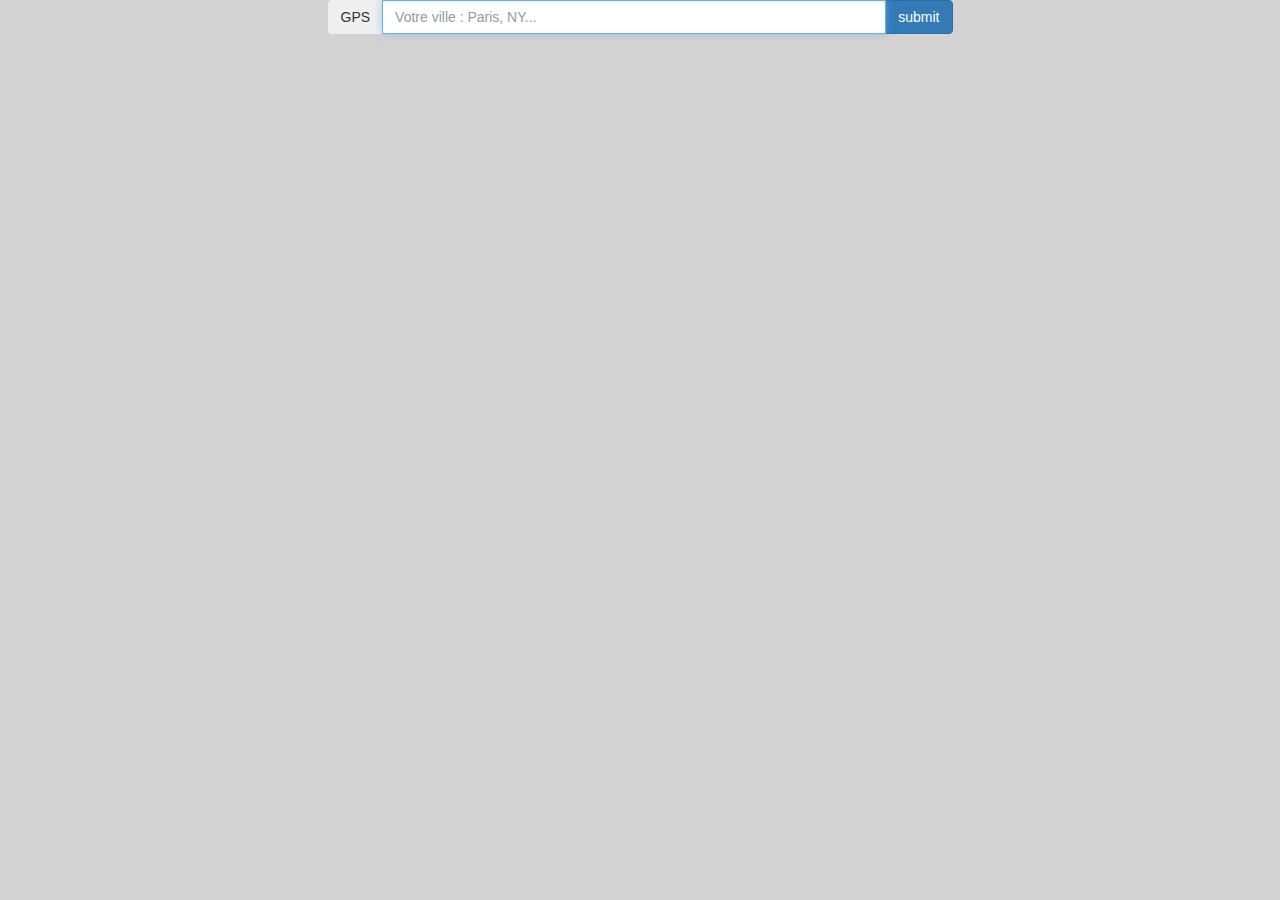
==== tp6/index.html @ b0bb05aa "Add files via upload" ====
<!DOCTYPE html>

<html>
<head>
<meta charset="utf-8">
<link rel="stylesheet" type="text/css" href="bootstrap.css" >
<link rel="stylesheet" type="text/css" href="style.css" >
<script type="text/javascript" src="index.js"></script>

	<title></title>
</head>
<body>


<form id="searchCity" 
 <div class="weather-home">
 <div class="overlay">
<div class="row">
                <div class="col-lg-offset-3 col-lg-6">
                    <div class="input-group">
                      <span class="input-group-btn">
                        <button class="btn btn--warning" type="button" onclick="getLocation()">GPS</button>
                      </span>
                      <input type="search" id="city" class="form-control" required placeholder="Votre ville : Paris, NY..." autofocus />
                      <span class="input-group-btn">
                        <button class="btn btn-primary" type="submit">submit</button>
                      </span>
                    </div>
                </div>
            </div>
            <div id="result"> 

            <center>
    <b><br/> <div id="nom"></div></b>
    <br/> <div id="tim"></div>
    <div id="hr"></div>
    <br/> <img src="" id="icon" />
     <div id="temp"></div>
    <br/> <div id="temps"></div>
   <div id="hr1"></div>
     <br/><div id="humidity"></div>
    <div id="hr2"></div>
    <br/><div id="cloud"></div>
    <div id="hr3"></div>
    <br/><div id="wind"></div>
    <div id="hr4"></div>
    <br/><div id="map"></div>
        <div id="hr5"></div>
    <br/><div id="mapholder"></div>
</center>
    </form>






</body>
</html>
---- tp6/style.css ----
body{
	background-color: lightgray;
	
	
}
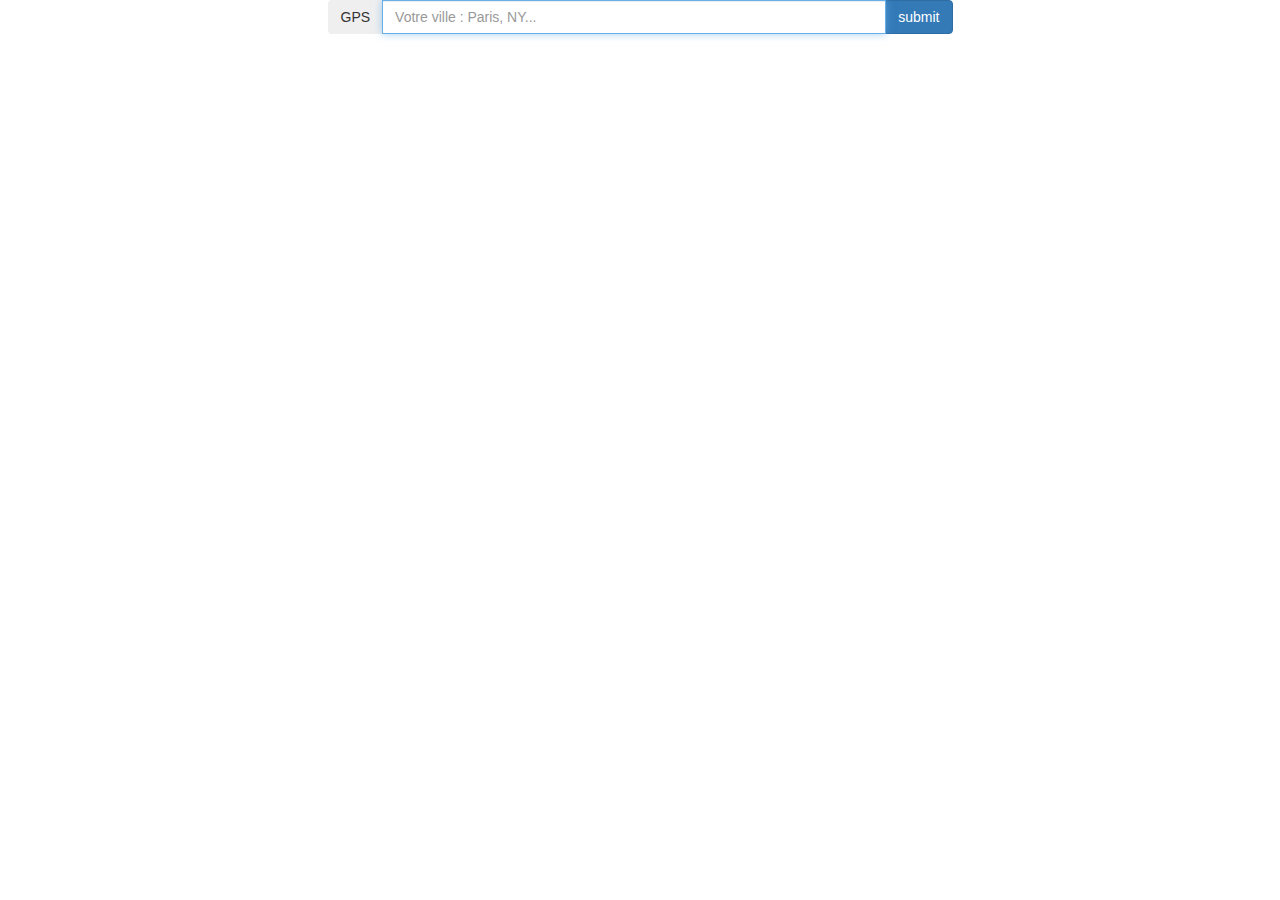
==== commit 234f6ec9: "Update index.html" ====
--- a/tp6/index.html
+++ b/tp6/index.html
@@ -4,7 +4,6 @@
 <head>
 <meta charset="utf-8">
 <link rel="stylesheet" type="text/css" href="bootstrap.css" >
-<link rel="stylesheet" type="text/css" href="style.css" >
 <script type="text/javascript" src="index.js"></script>
 
 	<title></title>
@@ -56,4 +55,4 @@
 
 
 </body>
-</html>+</html>
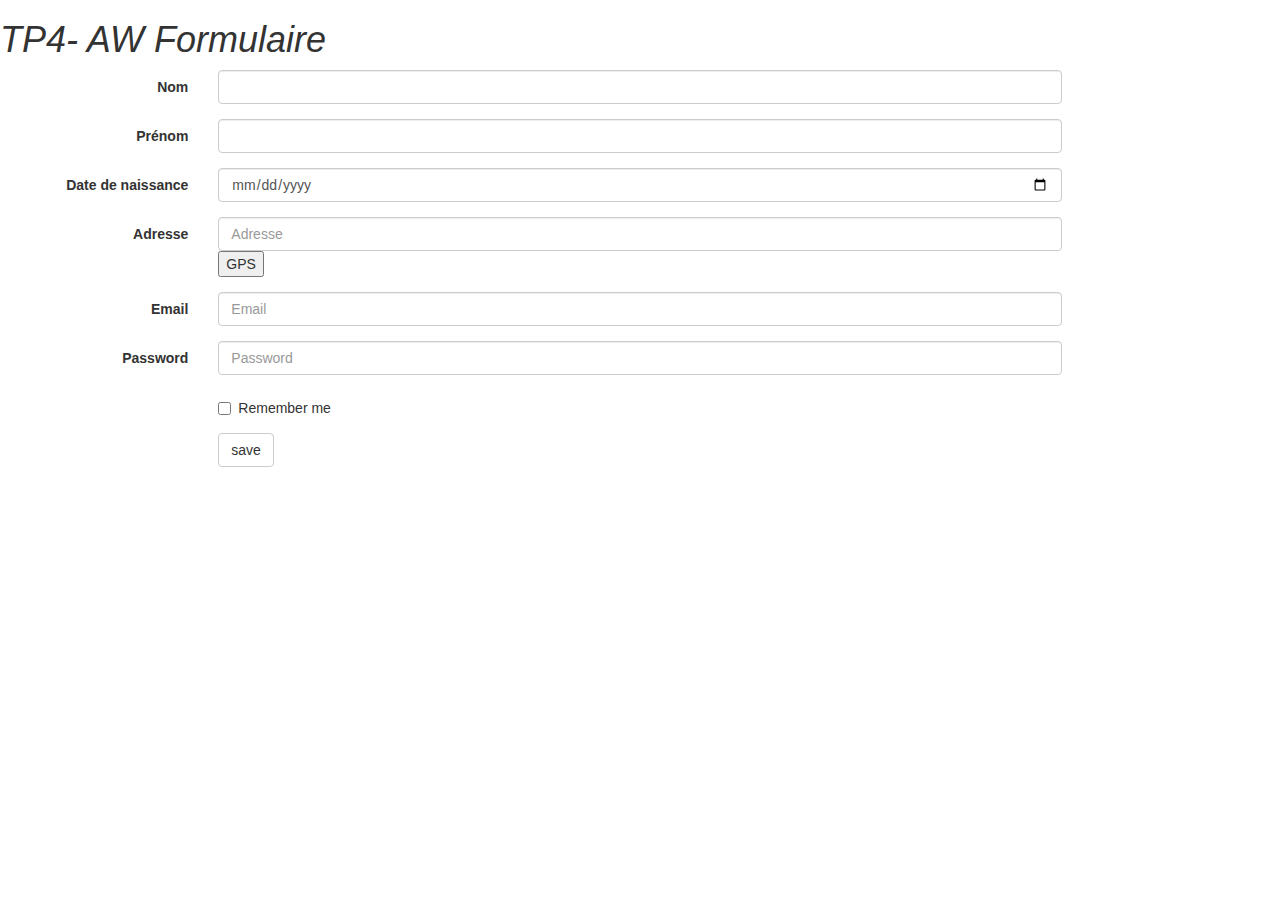
==== commit 926532a0: "Add files via upload" ====
--- a/tp6/index.html
+++ b/tp6/index.html
@@ -2,57 +2,116 @@
 
 <html>
 <head>
-<meta charset="utf-8">
-<link rel="stylesheet" type="text/css" href="bootstrap.css" >
-<script type="text/javascript" src="index.js"></script>
+	
+	<meta charset="utf-8">
+	<link rel="stylesheet" type="text/css" href="bootstrap.css">
+	<link rel="stylesheet" type="text/css" href="index.css">
+	<script src="jquery-3.1.1.min.js"></script>
+	<script type="text/javascript" src="bootstrap.js"></script>
+	<script type="text/javascript" src="formulaire.js"></script>
+	<title></title>
 
-	<title></title>
+	<script>
+	function save(){
+		
+		var nom=document.getElementById('inputnom').value;
+		var prenom=document.getElementById('inputprenom').value;
+    var date=document.getElementById('inputDate').value;
+    var adresse=document.getElementById('inputAdress3').value;
+		var mail=document.getElementById('inputEmail3').value;
+		var pass=document.getElementById('inputPassword3').value;
+
+		localStorage.setItem('familyname',nom);
+    localStorage.setItem('firstname',prenom);
+    localStorage.setItem('dat',date);
+    localStorage.setItem('address',adresse);
+    localStorage.setItem('email',mail);
+    localStorage.setItem('mp',pass);
+
+
+		if (nom.length != "" && prenom.length != "" && date.length !="" && adresse.length!="" && mail.length!= "" && pass.length!="") {
+      
+        document.getElementById("success").innerHTML="Bravo! le formulaire est sauvegardé";
+		
+		}
+	}
+
+	</script>
+
 </head>
 <body>
 
+<h1> <i> TP4- AW Formulaire </i> </h1>
 
-<form id="searchCity" 
- <div class="weather-home">
- <div class="overlay">
-<div class="row">
-                <div class="col-lg-offset-3 col-lg-6">
-                    <div class="input-group">
-                      <span class="input-group-btn">
-                        <button class="btn btn--warning" type="button" onclick="getLocation()">GPS</button>
-                      </span>
-                      <input type="search" id="city" class="form-control" required placeholder="Votre ville : Paris, NY..." autofocus />
-                      <span class="input-group-btn">
-                        <button class="btn btn-primary" type="submit">submit</button>
-                      </span>
-                    </div>
-                </div>
-            </div>
-            <div id="result"> 
-
-            <center>
-    <b><br/> <div id="nom"></div></b>
-    <br/> <div id="tim"></div>
-    <div id="hr"></div>
-    <br/> <img src="" id="icon" />
-     <div id="temp"></div>
-    <br/> <div id="temps"></div>
-   <div id="hr1"></div>
-     <br/><div id="humidity"></div>
-    <div id="hr2"></div>
-    <br/><div id="cloud"></div>
-    <div id="hr3"></div>
-    <br/><div id="wind"></div>
-    <div id="hr4"></div>
-    <br/><div id="map"></div>
-        <div id="hr5"></div>
-    <br/><div id="mapholder"></div>
-</center>
-    </form>
-
-
-
-
-
-
+<form class="form-horizontal">
+  <div class="form-group">
+    <label for="inputnom" class="col-sm-2 control-label">Nom</label>
+    <div class="col-sm-8">
+      <input type="text" class="form-control" id="inputnom">
+    </div>
+     <div class="col-sm-2 keyCount">
+    </div>
+  </div>
+  <form class="form-horizontal">
+  <div class="form-group">
+    <label for="inputprenom" class="col-sm-2 control-label">Prénom</label>
+    <div class="col-sm-8">
+      <input type="text" class="form-control" id="inputprenom">
+    </div>
+     <div class="col-sm-2 keyCount">
+    </div>
+  </div>
+  
+<form class="form-horizontal">
+  <div class="form-group">
+    <label for="inputDate" class="col-sm-2 control-label">Date de naissance</label>
+    <div class="col-sm-8">
+      <input type="date" class="form-control" id="inputDate">
+    </div>
+     <div class="col-sm-2 keyCount">
+    </div>
+  </div>
+  <div class="form-group">
+    <label for="inputAdress3" class="col-sm-2 control-label">Adresse </label>
+    <div class="col-sm-8">
+      <input type="text" class="form-control" id="inputAdress3" placeholder="Adresse" > <input type="button"  value="GPS" onclick="getLocation();"/>
+      <div id="demo"></div>
+    </div>
+    <div class="col-sm-2 keyCount">
+    </div>
+    </div>
+    <form class="form-horizontal">
+  <div class="form-group">
+    <label for="inputEmail3" class="col-sm-2 control-label">Email</label>
+    <div class="col-sm-8">
+      <input type="email" class="form-control" id="inputEmail3" placeholder="Email">
+    </div>
+    <div class="col-sm-2 keyCount">
+    </div>
+  </div>
+  <div class="form-group">
+    <label for="inputPassword3" class="col-sm-2 control-label">Password</label>
+    <div class="col-sm-8">
+      <input type="password" class="form-control" id="inputPassword3" placeholder="Password">
+      <div class="col-sm-2 keyCount">
+    </div>
+    </div>
+  </div>
+  <div class="form-group">
+    <div class="col-sm-offset-2 col-sm-10">
+      <div class="checkbox">
+        <label>
+          <input type="checkbox"> Remember me
+        </label>
+      </div>
+    </div>
+  </div>
+  <div class="form-group">
+    <div class="col-sm-offset-2 col-sm-10">
+      <input type="button"  class="btn btn-default" id="submitForm" value="save" onclick="save()"/>
+    </div>
+  </div>
+</form>
+<div id="success"></div>
 </body>
-</html>
+</html>--- a/tp6/index.css
+++ b/tp6/index.css
@@ -0,0 +1,6 @@
+#success{
+	background-color: lightgreen; 
+	text-align: center;
+	
+
+}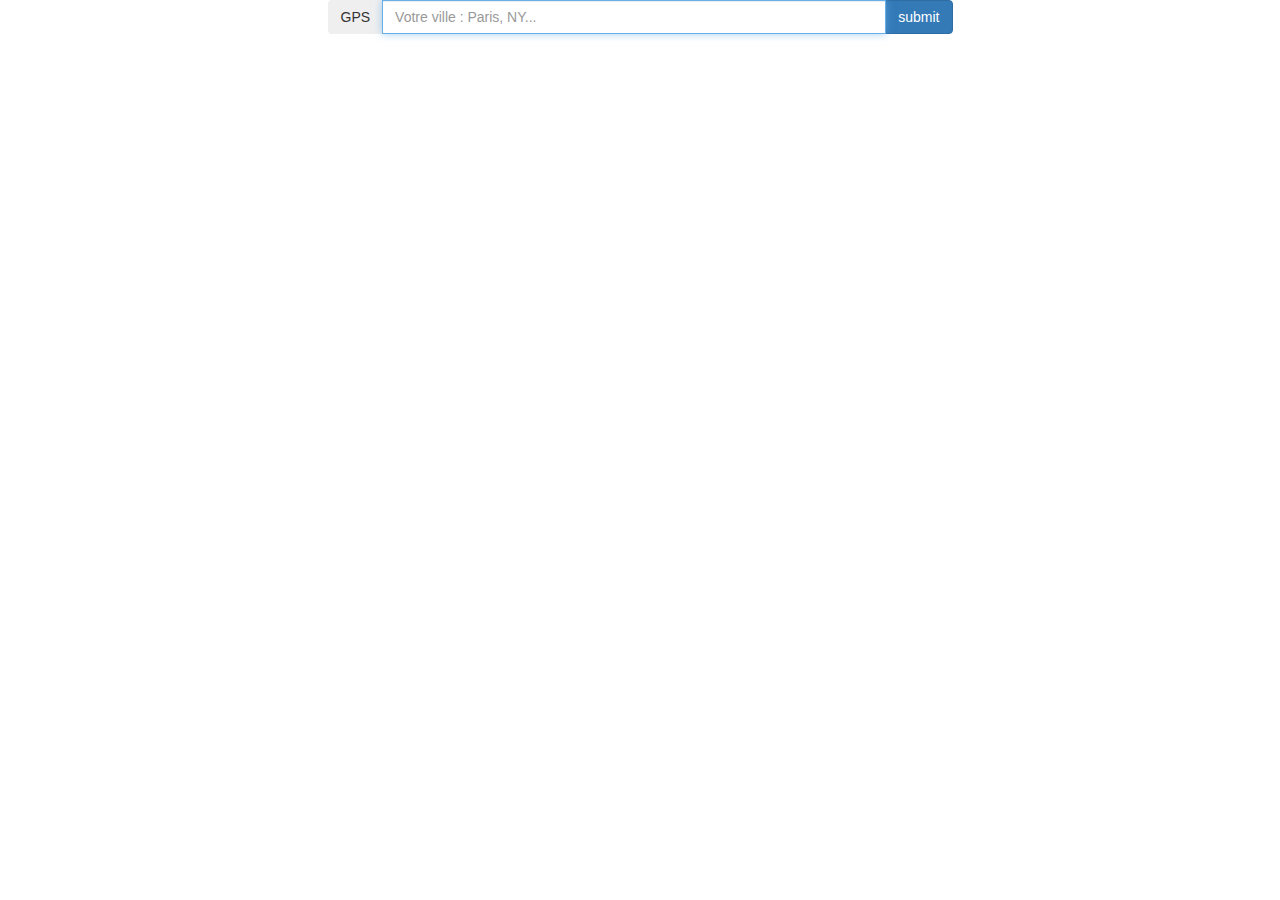
==== commit ea9303ac: "Add files via upload" ====
--- a/tp6/index.html
+++ b/tp6/index.html
@@ -2,116 +2,57 @@
 
 <html>
 <head>
-	
-	<meta charset="utf-8">
-	<link rel="stylesheet" type="text/css" href="bootstrap.css">
-	<link rel="stylesheet" type="text/css" href="index.css">
-	<script src="jquery-3.1.1.min.js"></script>
-	<script type="text/javascript" src="bootstrap.js"></script>
-	<script type="text/javascript" src="formulaire.js"></script>
+<meta charset="utf-8">
+<link rel="stylesheet" type="text/css" href="bootstrap.css" >
+<script type="text/javascript" src="index.js"></script>
+
 	<title></title>
-
-	<script>
-	function save(){
-		
-		var nom=document.getElementById('inputnom').value;
-		var prenom=document.getElementById('inputprenom').value;
-    var date=document.getElementById('inputDate').value;
-    var adresse=document.getElementById('inputAdress3').value;
-		var mail=document.getElementById('inputEmail3').value;
-		var pass=document.getElementById('inputPassword3').value;
-
-		localStorage.setItem('familyname',nom);
-    localStorage.setItem('firstname',prenom);
-    localStorage.setItem('dat',date);
-    localStorage.setItem('address',adresse);
-    localStorage.setItem('email',mail);
-    localStorage.setItem('mp',pass);
-
-
-		if (nom.length != "" && prenom.length != "" && date.length !="" && adresse.length!="" && mail.length!= "" && pass.length!="") {
-      
-        document.getElementById("success").innerHTML="Bravo! le formulaire est sauvegardé";
-		
-		}
-	}
-
-	</script>
-
 </head>
 <body>
 
-<h1> <i> TP4- AW Formulaire </i> </h1>
 
-<form class="form-horizontal">
-  <div class="form-group">
-    <label for="inputnom" class="col-sm-2 control-label">Nom</label>
-    <div class="col-sm-8">
-      <input type="text" class="form-control" id="inputnom">
-    </div>
-     <div class="col-sm-2 keyCount">
-    </div>
-  </div>
-  <form class="form-horizontal">
-  <div class="form-group">
-    <label for="inputprenom" class="col-sm-2 control-label">Prénom</label>
-    <div class="col-sm-8">
-      <input type="text" class="form-control" id="inputprenom">
-    </div>
-     <div class="col-sm-2 keyCount">
-    </div>
-  </div>
-  
-<form class="form-horizontal">
-  <div class="form-group">
-    <label for="inputDate" class="col-sm-2 control-label">Date de naissance</label>
-    <div class="col-sm-8">
-      <input type="date" class="form-control" id="inputDate">
-    </div>
-     <div class="col-sm-2 keyCount">
-    </div>
-  </div>
-  <div class="form-group">
-    <label for="inputAdress3" class="col-sm-2 control-label">Adresse </label>
-    <div class="col-sm-8">
-      <input type="text" class="form-control" id="inputAdress3" placeholder="Adresse" > <input type="button"  value="GPS" onclick="getLocation();"/>
-      <div id="demo"></div>
-    </div>
-    <div class="col-sm-2 keyCount">
-    </div>
-    </div>
-    <form class="form-horizontal">
-  <div class="form-group">
-    <label for="inputEmail3" class="col-sm-2 control-label">Email</label>
-    <div class="col-sm-8">
-      <input type="email" class="form-control" id="inputEmail3" placeholder="Email">
-    </div>
-    <div class="col-sm-2 keyCount">
-    </div>
-  </div>
-  <div class="form-group">
-    <label for="inputPassword3" class="col-sm-2 control-label">Password</label>
-    <div class="col-sm-8">
-      <input type="password" class="form-control" id="inputPassword3" placeholder="Password">
-      <div class="col-sm-2 keyCount">
-    </div>
-    </div>
-  </div>
-  <div class="form-group">
-    <div class="col-sm-offset-2 col-sm-10">
-      <div class="checkbox">
-        <label>
-          <input type="checkbox"> Remember me
-        </label>
-      </div>
-    </div>
-  </div>
-  <div class="form-group">
-    <div class="col-sm-offset-2 col-sm-10">
-      <input type="button"  class="btn btn-default" id="submitForm" value="save" onclick="save()"/>
-    </div>
-  </div>
-</form>
-<div id="success"></div>
+<form id="searchCity" 
+ <div class="weather-home">
+ <div class="overlay">
+<div class="row">
+                <div class="col-lg-offset-3 col-lg-6">
+                    <div class="input-group">
+                      <span class="input-group-btn">
+                        <button class="btn btn--warning" type="button" onclick="getLocation()">GPS</button>
+                      </span>
+                      <input type="search" id="city" class="form-control" required placeholder="Votre ville : Paris, NY..." autofocus />
+                      <span class="input-group-btn">
+                        <button class="btn btn-primary" type="submit">submit</button>
+                      </span>
+                    </div>
+                </div>
+            </div>
+            <div id="result"> 
+
+            <center>
+    <b><br/> <div id="nom"></div></b>
+    <br/> <div id="tim"></div>
+    <div id="hr"></div>
+    <br/> <img src="" id="icon" />
+     <div id="temp"></div>
+    <br/> <div id="temps"></div>
+   <div id="hr1"></div>
+     <br/><div id="humidity"></div>
+    <div id="hr2"></div>
+    <br/><div id="cloud"></div>
+    <div id="hr3"></div>
+    <br/><div id="wind"></div>
+    <div id="hr4"></div>
+    <br/><div id="map"></div>
+        <div id="hr5"></div>
+    <br/><div id="mapholder"></div>
+</center>
+    </form>
+
+
+
+
+
+
 </body>
 </html>